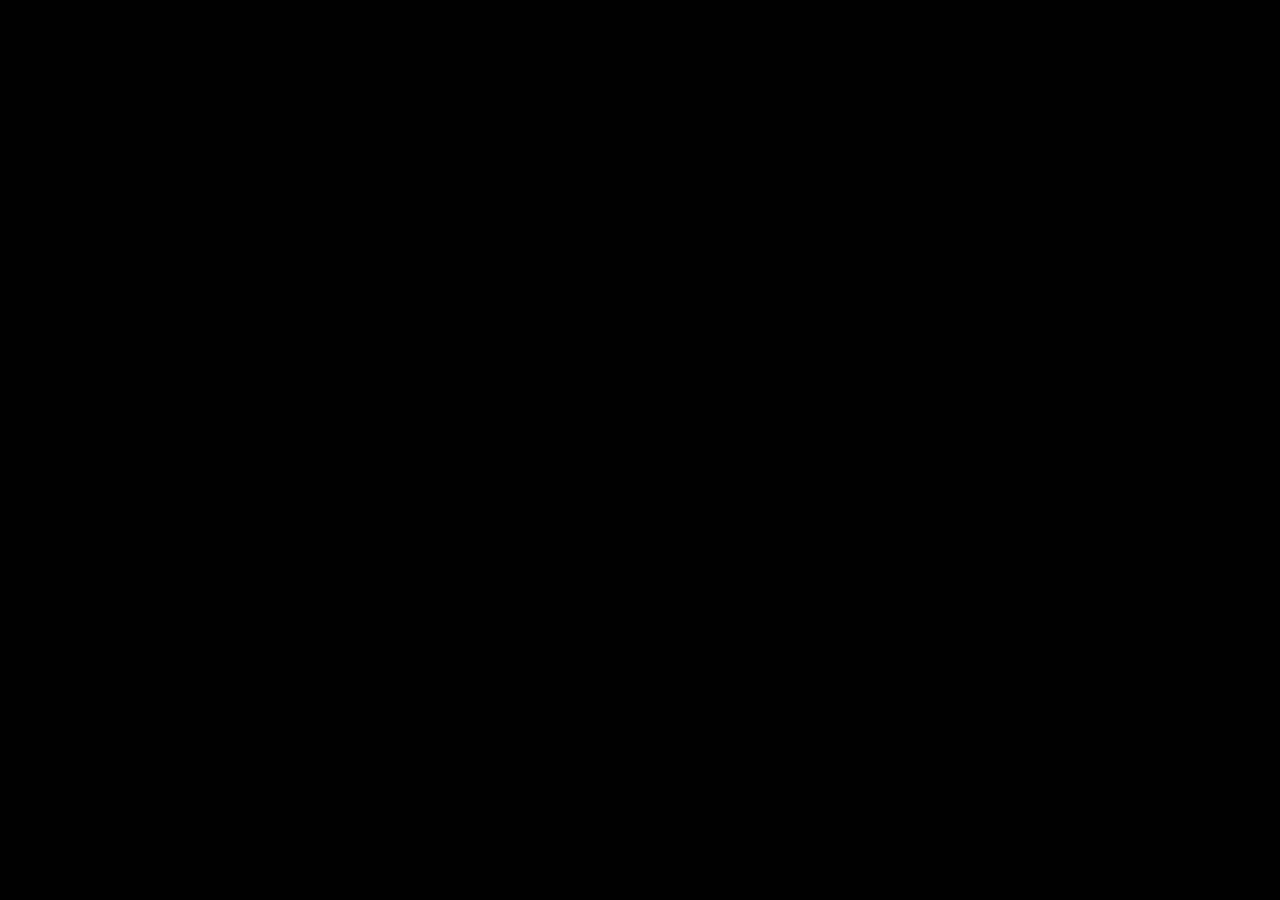
==== about.html @ 076f11d0 "Update and rename Black box project to about.html" ====
<!DOCTYPE html>
<html lang="en">
  <head>
    <title></title>
    <meta name="description" content="">
    <meta name="author" content="Amir Phelmetto">
    <meta charset="UTF-8">
    <meta name="viewport" content="width=device-width, initial-scale=1.0">
  </head>
  <body>
   <h1></h1>
   <p></p>
   <h1></h1>
   <p></p>
   <h1></h1>
   <p>
  </p>
   <h1></h1>
   <p></p>
   <h1></h1>
   <p></p>
   <style>
  body {background-color: black;}
  h1   {color: white;}
  p    {color: white;}
  th   {color: white;}
  td   {color:white;}
  </style>
  </head>
  </th>
  </td>
  </body>
  </table>
 </body>
</html>
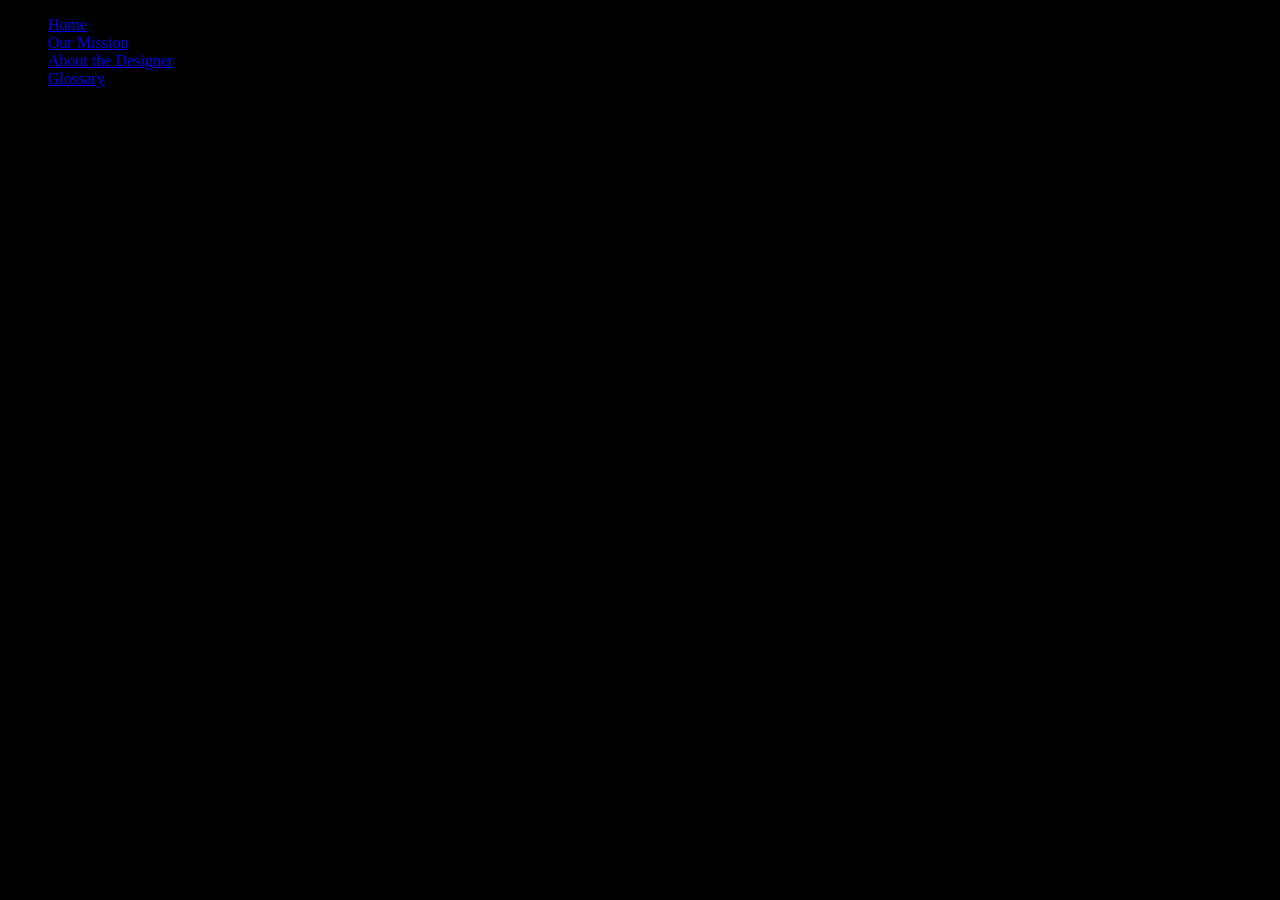
==== commit 7c0e92bd: "Update about.html" ====
--- a/about.html
+++ b/about.html
@@ -8,6 +8,23 @@
     <meta charset="UTF-8">
     <meta name="viewport" content="width=device-width, initial-scale=1.0">
   </head>
+  <nav id="topNav">
+  <ul>
+    <li>
+      <a href="index.html">Home</a>
+    </li>
+    <li>
+      <a href="mission.html">Our Mission</a>
+    </li>
+    <li>
+      <a href="about.html">About the Designer</a>
+    </li>
+    <li>
+      <a href="glossary.html">Glossary</a>
+    </li>
+  </ul>
+  </nav>
+  
   <body>
    <h1></h1>
    <p></p>
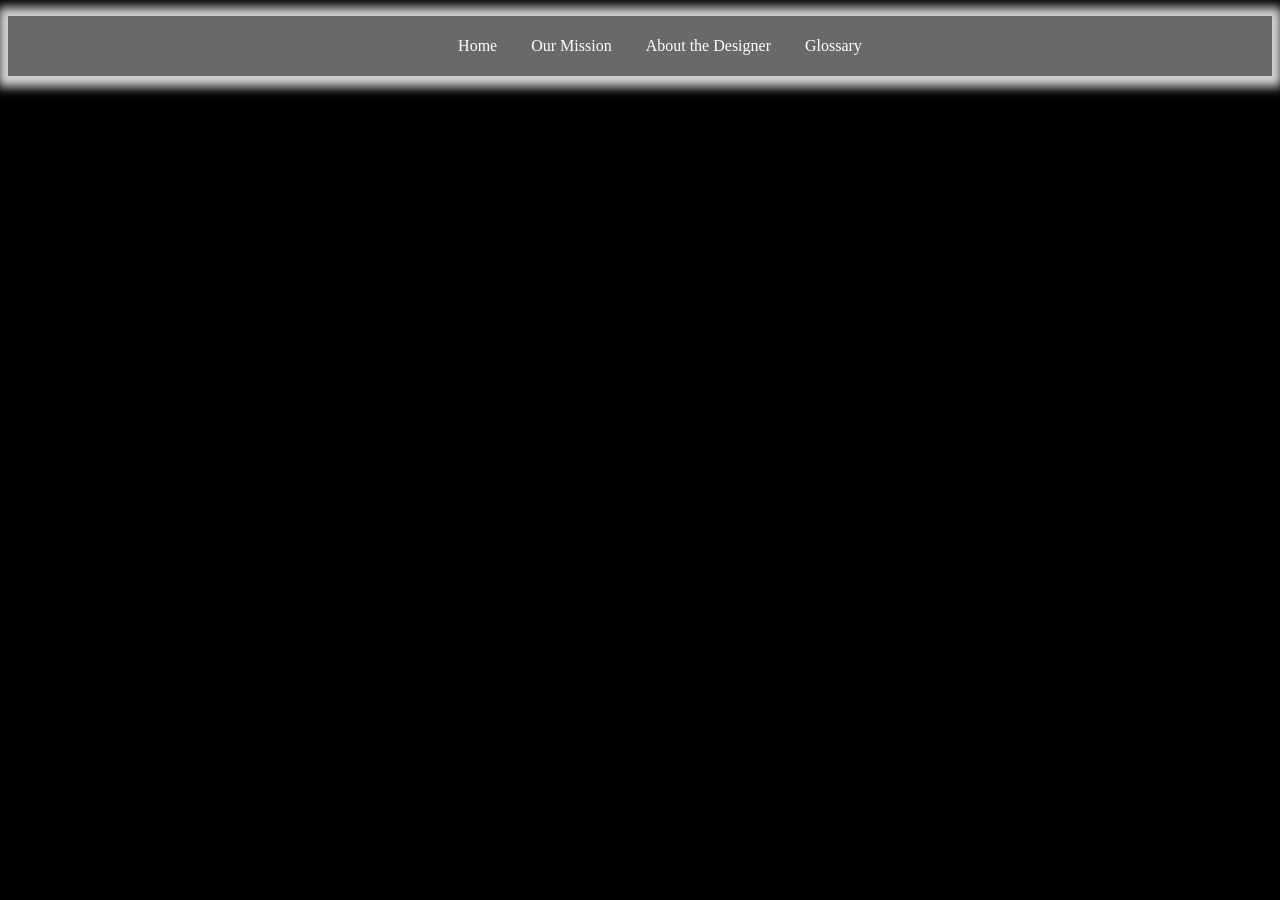
==== commit 758d40de: "Update about.html" ====
--- a/about.html
+++ b/about.html
@@ -24,8 +24,8 @@
     </li>
   </ul>
   </nav>
-  
-  <body>
+  </head>
+  <body> 
    <h1></h1>
    <p></p>
    <h1></h1>
@@ -38,6 +38,30 @@
    <h1></h1>
    <p></p>
    <style>
+     #topNav {
+  background: dimgray;
+  box-shadow: 0px 1px 10px 10px lightgray;
+  height: auto;
+  text-align: center;
+  width: 100%;
+}
+#topNav > ul > li {
+  display: inline;
+}
+#topNav > ul > li > a
+{
+  color: white;
+  display: inline-block;
+  height: 60px;
+  line-height: 60px;
+  margin: 0px;
+  padding: 0px 15px;
+  text-decoration: none;
+  transition: color 0.3s ease-in;
+}
+#topNav > ul > li > a:hover {
+  color: lime;
+}
   body {background-color: black;}
   h1   {color: white;}
   p    {color: white;}
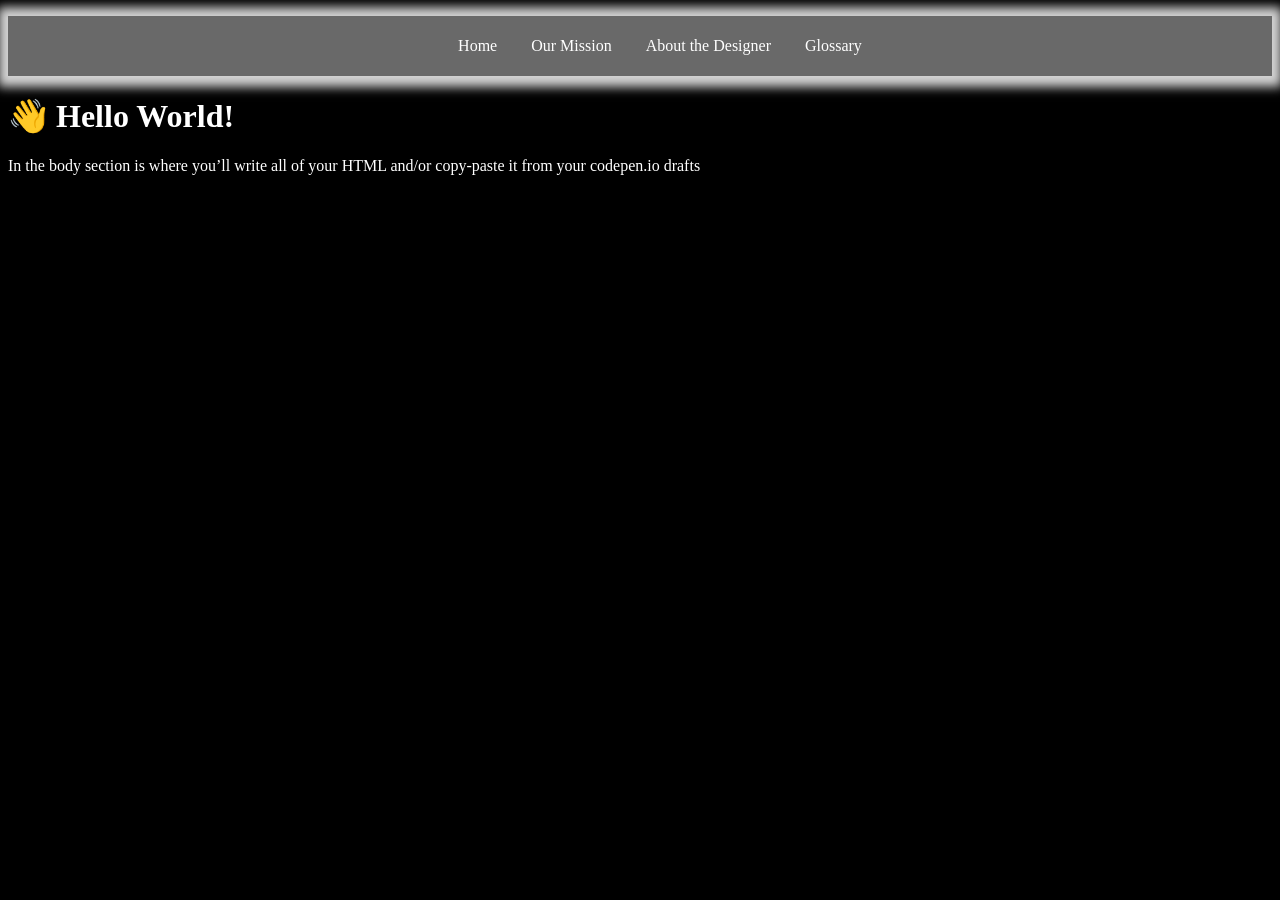
==== commit d53fb1d2: "Update about.html" ====
--- a/about.html
+++ b/about.html
@@ -7,7 +7,6 @@
     <meta name="author" content="Amir Phelmetto">
     <meta charset="UTF-8">
     <meta name="viewport" content="width=device-width, initial-scale=1.0">
-  </head>
   <nav id="topNav">
   <ul>
     <li>
@@ -26,6 +25,24 @@
   </nav>
   </head>
   <body> 
+  <html lang="en">
+	<head>
+	<meta charset="UTF-8">
+	<meta name="viewport" content="width=device-width, initial-		scale=1.0">
+	<meta name="author" content="Insert Your Name Here">
+	<title>Insert Title for this Page Here</title>
+	<link rel="stylesheet" href="style.css">
+	</head>
+	<body>
+
+	<h1>👋 Hello World!</h1>
+	<p>
+	In the body section is where you’ll write all of your 
+	HTML and/or copy-paste it from your codepen.io drafts
+	</p>
+
+	</body>
+</html>
    <h1></h1>
    <p></p>
    <h1></h1>
--- a/style.css
+++ b/style.css
@@ -0,0 +1,24 @@
+#topNav {
+  background: dimgray;
+  box-shadow: 0px 1px 10px 10px lightgray;
+  height: auto;
+  text-align: center;
+  width: 100%;
+}
+#topNav > ul > li {
+  display: inline;
+}
+#topNav > ul > li > a
+{
+  color: white;
+  display: inline-block;
+  height: 60px;
+  line-height: 60px;
+  margin: 0px;
+  padding: 0px 15px;
+  text-decoration: none;
+  transition: color 0.3s ease-in;
+}
+#topNav > ul > li > a:hover {
+  color: lime;
+}
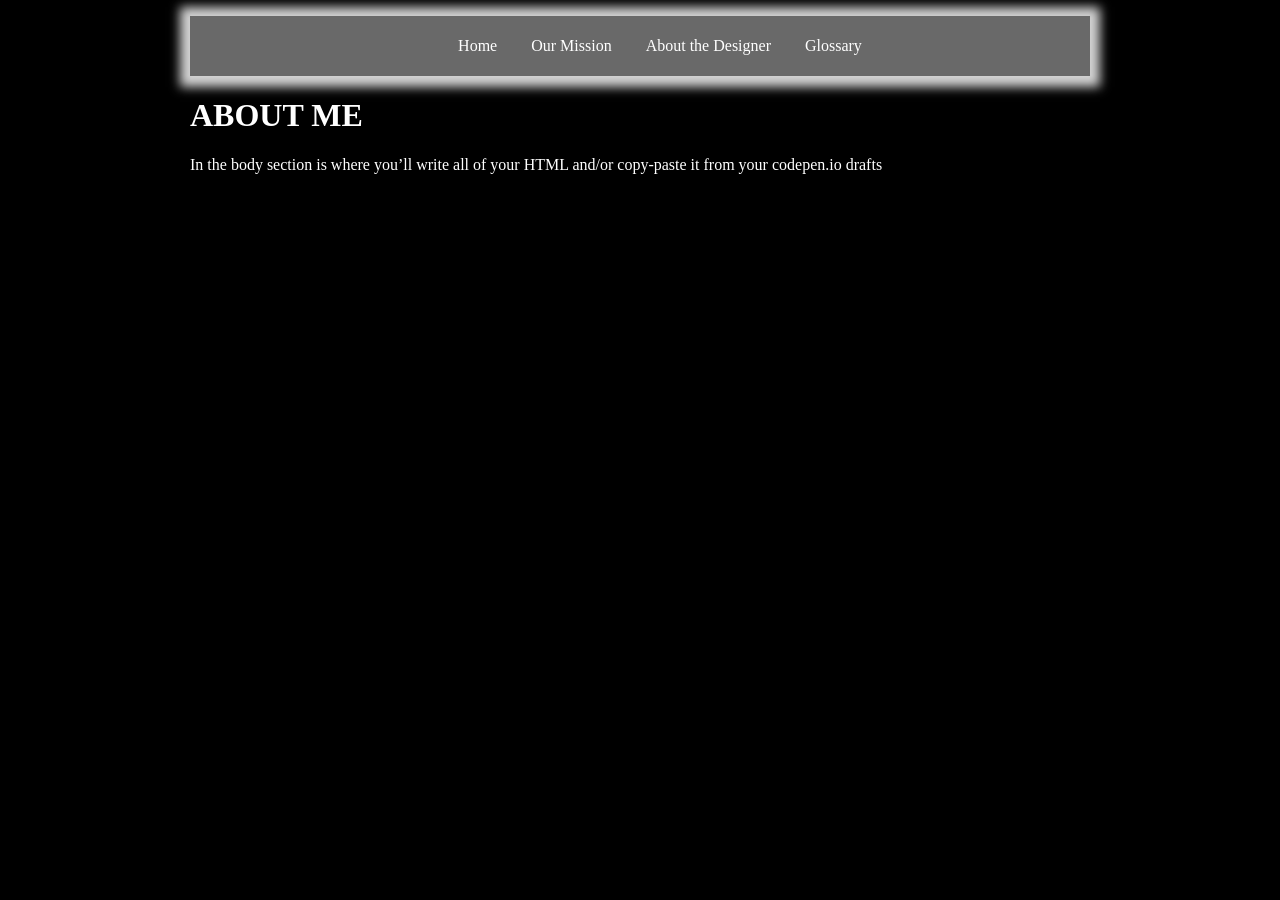
==== commit 8f88b35f: "Update about.html" ====
--- a/about.html
+++ b/about.html
@@ -29,18 +29,16 @@
 	<head>
 	<meta charset="UTF-8">
 	<meta name="viewport" content="width=device-width, initial-		scale=1.0">
-	<meta name="author" content="Insert Your Name Here">
-	<title>Insert Title for this Page Here</title>
+	<meta name="author" content="AMIR PHELEMTTO">
+	<title>ABOUT THE CREATOR</title>
 	<link rel="stylesheet" href="style.css">
 	</head>
 	<body>
-
-	<h1>👋 Hello World!</h1>
+	<h1> ABOUT ME </h1>
 	<p>
 	In the body section is where you’ll write all of your 
 	HTML and/or copy-paste it from your codepen.io drafts
 	</p>
-
 	</body>
 </html>
    <h1></h1>
--- a/style.css
+++ b/style.css
@@ -1,3 +1,4 @@
+
 #topNav {
   background: dimgray;
   box-shadow: 0px 1px 10px 10px lightgray;
@@ -21,4 +22,10 @@
 }
 #topNav > ul > li > a:hover {
   color: lime;
+ 
 }
+ body {
+    max-width: 900px;
+    margin-left: auto;
+    margin-right: auto;
+}
